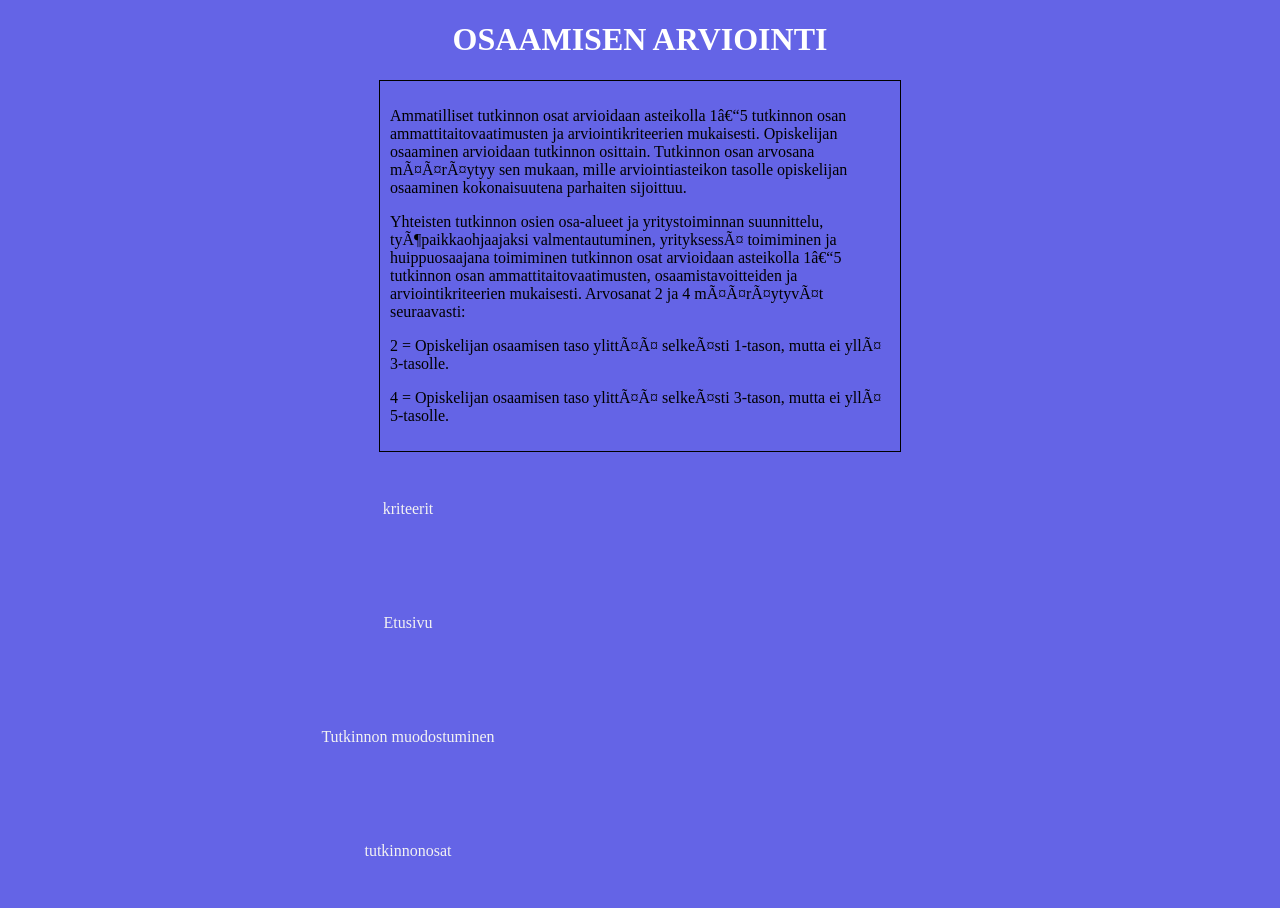
==== sivu/arviointi.html @ 3617ec96 "Add files via upload" ====
<!doctype html>
<html lang="fi">
<head>
    <meta charset 8>
    <meta name="viewport" content="width=device-width, initial-scale=1.0">
    <title> Tivi perustutkinto </title>
    <link rel="stylesheet" href="style.css">

<body>

<h1> OSAAMISEN ARVIOINTI </h1>
<div class="keski">
  <p> Ammatilliset tutkinnon osat arvioidaan asteikolla 1–5 tutkinnon osan ammattitaitovaatimusten ja arviointikriteerien mukaisesti. Opiskelijan osaaminen arvioidaan tutkinnon osittain. Tutkinnon osan arvosana määräytyy sen mukaan, mille arviointiasteikon tasolle opiskelijan osaaminen kokonaisuutena parhaiten sijoittuu. </p>
<p> Yhteisten tutkinnon osien osa-alueet ja yritystoiminnan suunnittelu, työpaikkaohjaajaksi valmentautuminen, yrityksessä toimiminen ja huippuosaajana toimiminen tutkinnon osat arvioidaan asteikolla 1–5 tutkinnon osan ammattitaitovaatimusten, osaamistavoitteiden ja arviointikriteerien mukaisesti. Arvosanat 2 ja 4 määräytyvät seuraavasti: </p>
<p> 2 = Opiskelijan osaamisen taso ylittää selkeästi 1-tason, mutta ei yllä 3-tasolle. </p>
<p> 4 = Opiskelijan osaamisen taso ylittää selkeästi 3-tason, mutta ei yllä 5-tasolle. </p>

</div>

<div class="topnavi">
  <a href="kriteerit.html"> kriteerit</a>
  <a href="index.html"> Etusivu</a>
  <a href="tutkinto.html"> Tutkinnon muodostuminen</a>
  <a href="osat.html"> tutkinnonosat</a>
</div>


</body>
</html>
---- sivu/style.css ----
body {
background-color: rgb(100, 100, 230);

}

h1 {
color: rgb(255, 255, 255);
text-align: center;
}

h2 {
text-align: center;

}

.keski {
    margin: auto;
    width: 500px;
    padding: 10px;;
    font-family: Georgia, 'Times New Roman', Times, serif;
    border: 1px solid;
}

.keski2 {
    margin: auto;
    width: 500px;
    padding: 10px;;
    font-family: Georgia, 'Times New Roman', Times, serif;
}

#lihava{
font-weight:bold;

}


.topnav {
    overflow: hidden;
   font-size: 20px;
  }

  .topnav a {
    float: left;
    display: block;
    color: #f2f2f2;
    text-align: center;
    padding: 28px 16px;
    text-decoration: none;
  }

  .topnav a:hover {
    background-color: #ddd;
    color: black;
  }


  .topnavi a {
    float: left;
    display: block;
    color: #f2f2f2;
    text-align: center;
    padding: 48px 200px;
    text-decoration: none;
    width: 400px;
  }

  .topnavi a:hover {
    background-color: #ddd;
    color: black;
  }
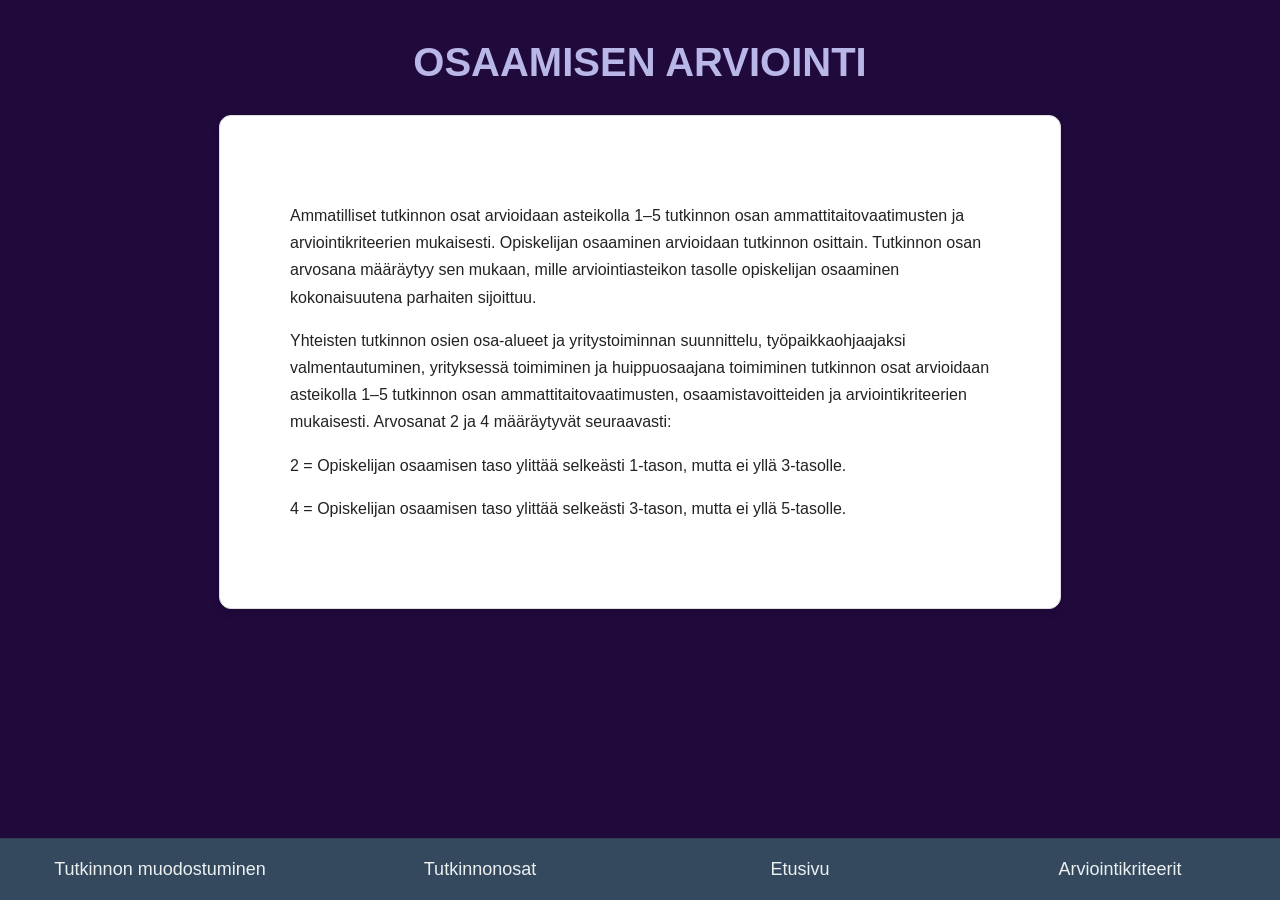
==== commit aed525a7: "Add files via upload" ====
--- a/sivu/arviointi.html
+++ b/sivu/arviointi.html
@@ -1,11 +1,10 @@
-<!doctype html>
 <html lang="fi">
 <head>
-    <meta charset 8>
-    <meta name="viewport" content="width=device-width, initial-scale=1.0">
-    <title> Tivi perustutkinto </title>
-    <link rel="stylesheet" href="style.css">
-
+  <meta charset="UTF-8" />
+  <meta name="viewport" content="width=device-width, initial-scale=1.0" />
+  <title>Tivi perustutkinto</title>
+  <link rel="stylesheet" href="style.css" />
+</head>
 <body>
 
 <h1> OSAAMISEN ARVIOINTI </h1>
@@ -18,10 +17,10 @@
 </div>
 
 <div class="topnavi">
-  <a href="kriteerit.html"> kriteerit</a>
-  <a href="index.html"> Etusivu</a>
-  <a href="tutkinto.html"> Tutkinnon muodostuminen</a>
-  <a href="osat.html"> tutkinnonosat</a>
+  <a href="tutkinto.html">Tutkinnon muodostuminen</a>
+  <a href="osat.html">Tutkinnonosat</a>
+  <a href="etusivu.html">Etusivu</a>
+  <a href="kriteerit.html">Arviointikriteerit</a>
 </div>
 
 
--- a/sivu/style.css
+++ b/sivu/style.css
@@ -1,76 +1,60 @@
-
 body {
-background-color: rgb(100, 100, 230);
-
+  background-color: #20093b;
+  font-family: 'Segoe UI', Tahoma, Geneva, Verdana, sans-serif;
+  margin: 0;
+  padding: 0;
+  color: #222;
 }
 
 h1 {
-color: rgb(255, 255, 255);
-text-align: center;
+  text-align: center;
+  color: #b8b7e7;
+  font-size: 2.5em;
+  margin-top: 40px;
 }
 
 h2 {
-text-align: center;
-
+  text-align: center;
+  color: #b8b7e7;
+  font-size: 1.8em;
+  margin-top: 25px;
 }
 
-.keski {
-    margin: auto;
-    width: 500px;
-    padding: 10px;;
-    font-family: Georgia, 'Times New Roman', Times, serif;
-    border: 1px solid;
-}
-
+.keski, /* keskittää tekstin */
 .keski2 {
-    margin: auto;
-    width: 500px;
-    padding: 10px;;
-    font-family: Georgia, 'Times New Roman', Times, serif;
-}
-
-#lihava{
-font-weight:bold;
-
+  background-color: #fff;
+  margin: 30px auto;
+  padding: 70px;
+  max-width: 700px;
+  width: 90%;
+  border-radius: 12px;
+  border: 1px solid #ddd;
+  box-shadow: 0 4px 10px rgba(0, 0, 0, 0.08);
+  line-height: 1.7;
 }
 
 
-.topnav {
-    overflow: hidden;
-   font-size: 20px;
-  }
+.topnavi {
+  position: fixed;
+  bottom: 0;
+  width: 100%;
+  display: flex;
+  background-color: #34495e;
+  border-top: 1px solid #2c3e50;
+  z-index: 9999;
+}
 
-  .topnav a {
-    float: left;
-    display: block;
-    color: #f2f2f2;
-    text-align: center;
-    padding: 28px 16px;
-    text-decoration: none;
-  }
+.topnavi a {
+  flex: 1;
+  text-align: center;
+  color: #ecf0f1;
+  padding: 20px 0;
+  text-decoration: none;
+  font-size: 18px;
+  transition: 0.3s ease;
+}
 
-  .topnav a:hover {
-    background-color: #ddd;
-    color: black;
-  }
-
-
-  .topnavi a {
-    float: left;
-    display: block;
-    color: #f2f2f2;
-    text-align: center;
-    padding: 48px 200px;
-    text-decoration: none;
-    width: 400px;
-  }
-
-  .topnavi a:hover {
-    background-color: #ddd;
-    color: black;
-  }
-
-
-
-
-    
+.topnavi a:hover {
+  background-color: #ecf0f1;
+  color: #34495e;
+}
